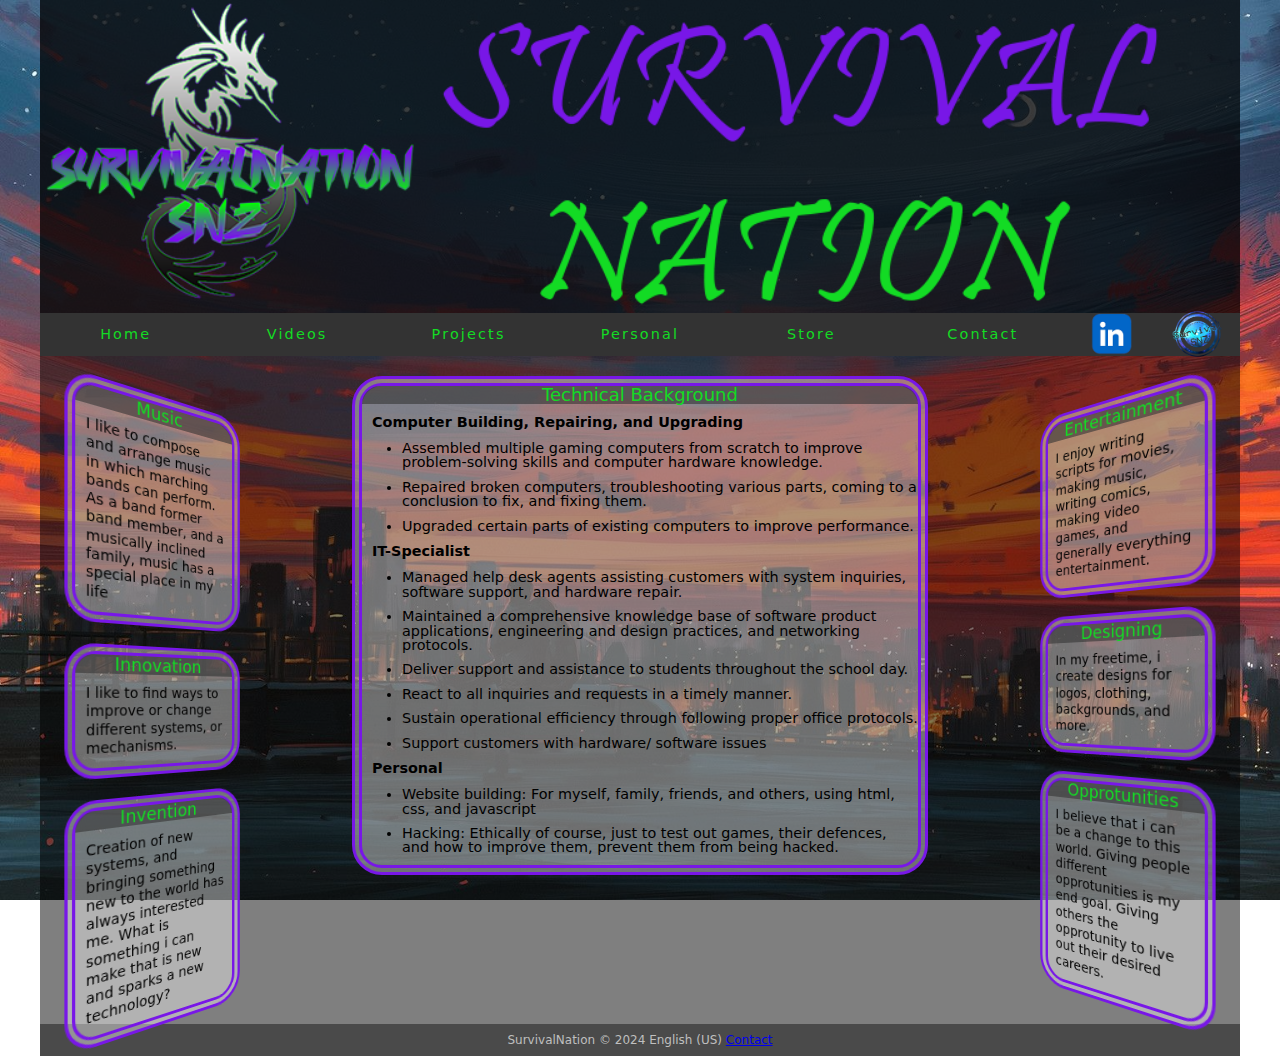
==== index.html @ 0ad3a1a9 "Add files via upload" ====
<!DOCTYPE html>
<html>
<head>
   <meta charset="utf-8" />

   <title>Home</title>

   <link href="reset.css" rel="stylesheet" />

   <link href="layout.css" rel="stylesheet" />

   <link href="effects.css" rel="stylesheet" />

</head>

<body>

   <header>

      <img src="headlogo.png" alt="Welcome" />

      <nav class="horizontal">

         <ul>

            <li><a href="fuzionsnailz.html">Home</a></li>

            <li><a href="videos.html">Videos</a></li>

            <li><a href="projects.html">Projects</a></li>

            <li><a href="personal.html">Personal</a></li>

            <li><a href="store.html">Store</a></li>

            <li><a href="contact.html">Contact</a></li>

            <li><a href="https://www.linkedin.com/in/quinton-randall-730a311a3/"><img src="lilogo.jpg" alt="linkedin" /></a></li>

            <li><a href="https://thesnzent.com"><img src="welogo.png" alt="thesnzent" /></a></li>

         </ul>

      </nav>

   </header>
   
   <section id="left">

      <aside>

         <h1>Music</h1>

         <p>I like to compose and arrange music in which marching bands can perform. As a band former band member, and a musically inclined family, music has a special place in my life</p>

      </aside>

      <aside>

         <h1>Innovation</h1>
         
         <p>I like to find ways to improve or change different systems, or mechanisms.</p>

      </aside>

      <aside>

         <h1>Invention</h1>

         <p>Creation of new systems, and bringing something new to the world has always interested me. What is something i can make that is new and sparks a new technology?</p>

      </aside>

   </section>

   <section id="center">

      <aside>

         <h1>Technical Background</h1>

         <p><b>Computer Building, Repairing, and Upgrading</b></p>

         <ul>

            <li>Assembled multiple gaming computers from scratch to improve problem-solving skills and computer hardware knowledge.</li>
            
            <li>Repaired broken computers, troubleshooting various parts, coming to a conclusion to fix, and fixing them.</li>

            <li>Upgraded certain parts of existing computers to improve performance.</li>

         </ul>

            
         <p><b>IT-Specialist</b></p>

         <ul>
            
            <li>Managed help desk agents assisting customers with system inquiries, software support, and hardware repair.</li>

            <li>Maintained a comprehensive knowledge base of software product applications, engineering and design practices, and networking protocols.</li>

            <li>Deliver support and assistance to students throughout the school day.</li>

            <li>React to all inquiries and requests in a timely manner.</li>

            <li>Sustain operational efﬁciency through following proper ofﬁce protocols.</li>

            <li>Support customers with hardware/ software issues</li>

         </ul>

         <p><b>Personal</b></p>

         <ul>
         
            <li>Website building: For myself, family, friends, and others, using html, css, and javascript</li>

            <li>Hacking: Ethically of course, just to test out games, their defences, and how to improve them, prevent them from being hacked.</li>

         </ul>
      
      </aside>
         
      </div>

   </section>
   
   <section id="right">

      <aside>
         
         <h1>Entertainment</h1>

         <p>I enjoy writing scripts for movies, making music, writing comics, making video games, and generally everything entertainment.</p>

      </aside>

      <aside>

         <h1>Designing</h1>

         <p>In my freetime, i create designs for logos, clothing, backgrounds, and more. </p>
      
      </aside>

      <aside>

         <h1>Opprotunities</h1>

         <p>I believe that i can be a change to this world. Giving people different opprotunities is my end goal. Giving others the opprotunity to live out their desired careers.</p>

      </aside>

   </section>
   
   <footer>

      SurvivalNation &copy; 2024 English (US)

      <a href="contact.html">Contact</a>

   </footer>
   
</body>

</html>
---- layout.css ----
@charset "utf-8";

html {
	height: 100%;
	font-size: 12px;
	font-family: "Lucida Grande", "Lucida Sans Unicode", "Lucida Sans", "DejaVu Sans", Verdana, sans-serif;
}

body {
	margin: 0px auto;
	width: 1200px;
	min-height: 100%;
}

/* Header Styles */

body > header > img {
	display: block;
	width: 100%;
}

/* Header Navigation Styles */

body > header > nav.horizontal li {
	display: block;
	float: left;
	position: relative;
	width: 14.2857%;
}

body > header > nav.horizontal li a {
	background-color: rgb(51, 51, 51);
	color: rgba(19, 219, 36);
	display: block;
	height: 3em;
	line-height: 3em;
	font-size: 1.2em;
	letter-spacing: 0.15em;
	text-align: center;
	width: 100%;
}

body > header > nav.horizontal li:nth-of-type(7) {
	width: 7.1428%;
}

body > header > nav.horizontal li:nth-of-type(8) {
	width: 7.1428%;
}

body > header > nav.horizontal li a img {
	display: block;
	margin: auto;
	position: absolute;
	top: 0; right: 0; bottom: 0; left: 0;
	width: 60%;
}

/* Left Section Styles */

section#left {
	clear: both;
	float: left;
	margin-top: 20px;
	width: 240px;
}

section#center {
	float: left;
	width: 720px;
}

section#right {
	float: left;
	margin-top: 20px;
	width: 240px;
}

/* Cube Styles */

div#cube_top span {
	color: rgba(19, 219, 36);
}

div#cube_top p {
	font-size: 1.5em;
	line-height: 1.5em;
	padding: 10px;
	text-align: center;
}

div#cube_bottom h1 {
	position: absolute;
	bottom: 0px;
	font-size: 3.5em;
	font-weight: normal;
	line-height: 1.5em;
	text-align: center;
}

div.cube_face img {
	display: block;
	width: 100%;
}

div#cube_top {
	background-color: rgba(3, 114, 201, 0.7);
	color: white;
}

div#cube_bottom {
	background-color: rgba(92, 42, 8, 0.7);
	color: rgba(19, 219, 36);
}

/* Aside Styles */

section aside {
	background-color: rgba(255, 255, 255, 0.4);
	margin: 20px auto 0px auto;
	width: 80%;
}

section aside h1 {
	background-color: rgba(51, 51, 51, 0.6);
	color: rgba(19, 219, 36);
	font-size: 1.5em;
	font-weight: normal;
	text-align: center;
}

section aside p {
	font-size: 1.2em;
	line-height: 1.2;
	margin: 10px;
}

/* Footer Styles */

footer {
	background-color: rgba(51, 51, 51, 0.7);
	clear: left;
	margin-top: 55px;
	text-align: center;
}

footer, footer span  a {
   padding: 10px;
   color: rgb(191, 191, 191);
}

footer span a:hover {
   color: rgb(0, 167, 167);
   text-decoration: underline;
}
---- effects.css ----
@charset "utf-8";

html {
   background: url(bkgbk.jpg) fixed;
   background-position: center center;   
   background-size: cover;
}

/* Body Styles */

body {
   background-color: rgba(0, 0, 0, 0.5);
}

/* Body Header Styles */

body > header {
   background-color: rgb(0, 0, 0, 0.5);
}

/* Aside Styles */

section aside {
   border: 10px double rgba(120, 23, 231);
   border-radius: 30px;
}

section aside ul {
   margin: 0;
   padding-left: 40px;
   font-size: 1.2em;
   list-style-type: disc;
   box-sizing: border-box;
}

section aside ul li {
   
   margin-bottom: 10px;

}

section aside h1 {
   border-radius: 30px 30px 0px 0px;
}

section#left, section#right {
   perspective: 450px;
}


section#left aside {
   transform: rotateY(25deg);
}

section#right aside {
   transform: rotateY(-25deg);
}

/* Cube Styles */

div#cube {
   position: relative;
   margin: 180px auto 150px;
   width: 400px;
   height: 400px;
   perspective: 450px;
}

div.cube_face {
   width: 400px;
   height: 400px;
   position: absolute;
}

div#cube_front {
   transform: translateZ(-50px);
}

div#cube_left {
   transform: translateX(-200px) rotateY(90deg);
}

div#cube_right {
   transform: translateX(200px) rotateY(-90deg);
}

div#cube_top {
   transform: translateY(-200px) rotateX(-90deg);
}

div#cube_bottom {
   transform: translateY(200px) rotateX(90deg);
}
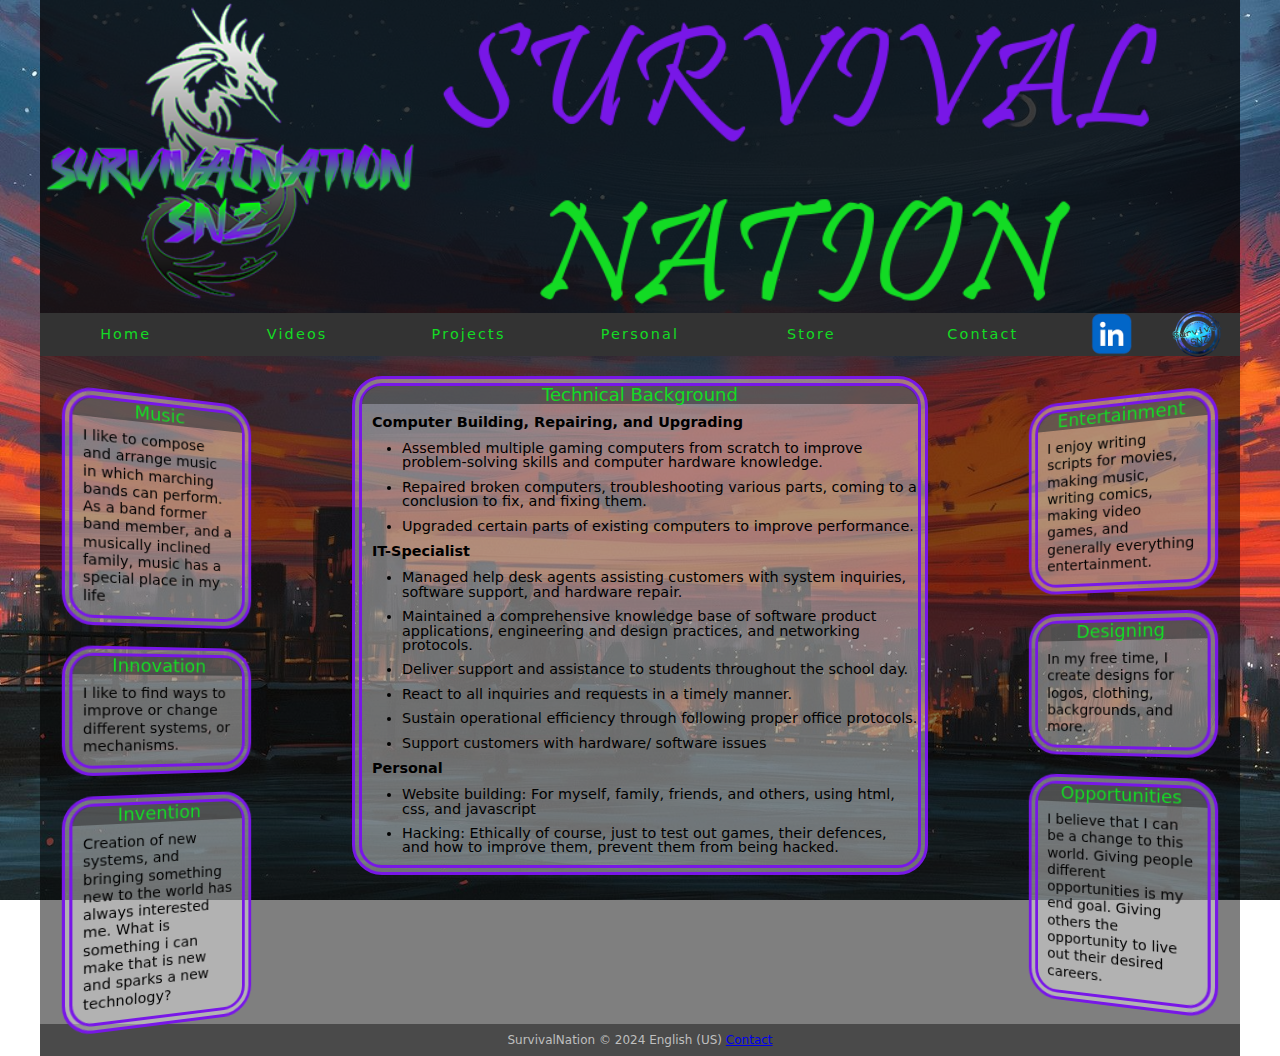
==== commit 193cb242: "make changes" ====
--- a/index.html
+++ b/index.html
@@ -23,7 +23,7 @@
 
          <ul>
 
-            <li><a href="fuzionsnailz.html">Home</a></li>
+            <li><a href="index.html">Home</a></li>
 
             <li><a href="videos.html">Videos</a></li>
 
@@ -104,7 +104,7 @@
 
             <li>React to all inquiries and requests in a timely manner.</li>
 
-            <li>Sustain operational efﬁciency through following proper ofﬁce protocols.</li>
+            <li>Sustain operational efficiency through following proper office protocols.</li>
 
             <li>Support customers with hardware/ software issues</li>
 
@@ -121,8 +121,6 @@
          </ul>
       
       </aside>
-         
-      </div>
 
    </section>
    
@@ -140,15 +138,15 @@
 
          <h1>Designing</h1>
 
-         <p>In my freetime, i create designs for logos, clothing, backgrounds, and more. </p>
+         <p>In my free time, I create designs for logos, clothing, backgrounds, and more. </p>
       
       </aside>
 
       <aside>
 
-         <h1>Opprotunities</h1>
+         <h1>Opportunities</h1>
 
-         <p>I believe that i can be a change to this world. Giving people different opprotunities is my end goal. Giving others the opprotunity to live out their desired careers.</p>
+         <p>I believe that I can be a change to this world. Giving people different opportunities is my end goal. Giving others the opportunity to live out their desired careers.</p>
 
       </aside>
 
@@ -164,4 +162,4 @@
    
 </body>
 
-</html>+</html>
--- a/effects.css
+++ b/effects.css
@@ -49,11 +49,11 @@
 
 
 section#left aside {
-   transform: rotateY(25deg);
+   transform: rotateY(10deg);
 }
 
 section#right aside {
-   transform: rotateY(-25deg);
+   transform: rotateY(-10deg);
 }
 
 /* Cube Styles */
